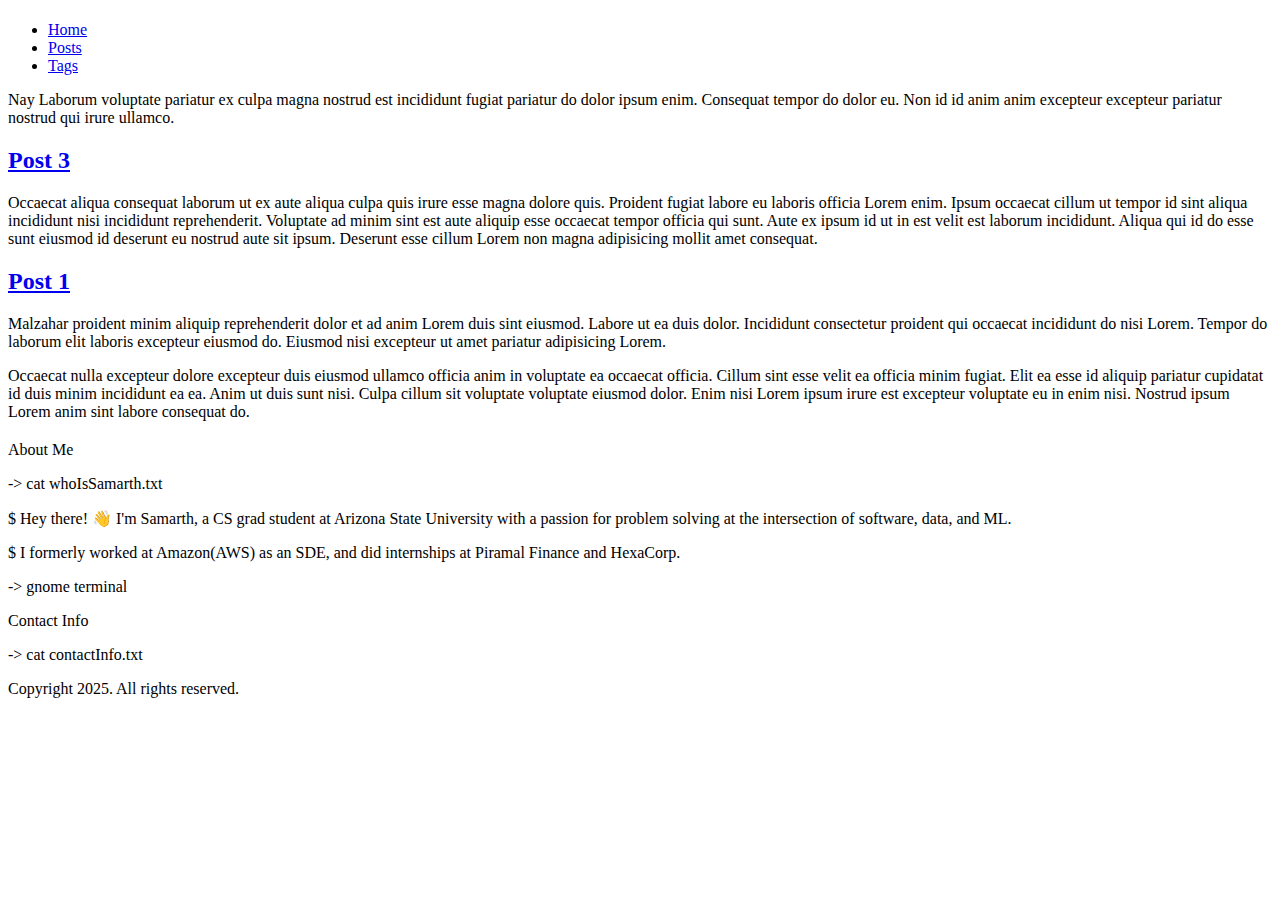
==== public/index.html @ 061167a3 "Setting up the structure" ====
<!DOCTYPE html>
<html lang="en-us" dir="ltr">
<head>
	<meta name="generator" content="Hugo 0.140.2"><script src="/livereload.js?mindelay=10&amp;v=2&amp;port=1313&amp;path=livereload" data-no-instant defer></script>
  <meta charset="utf-8">
<meta name="viewport" content="width=device-width">
<title></title>

    <link rel="stylesheet" href="/css/main.css">


      <script src="/js/main.js"></script>


</head>
<body>
  <header>
    <h1></h1>

  <nav>
    <ul>
    <li>
      <a aria-current="page" class="active" href="/">Home</a>
    </li>
    <li>
      <a href="/posts/">Posts</a>
    </li>
    <li>
      <a href="/tags/">Tags</a>
    </li>
    </ul>
  </nav>


  </header>
  <main>
    
  <p>Nay Laborum voluptate pariatur ex culpa magna nostrud est incididunt fugiat
pariatur do dolor ipsum enim. Consequat tempor do dolor eu. Non id id anim anim
excepteur excepteur pariatur nostrud qui irure ullamco.</p>

  
    <h2><a href="/posts/post-3/">Post 3</a></h2>
    <p>Occaecat aliqua consequat laborum ut ex aute aliqua culpa quis irure esse magna dolore quis. Proident fugiat labore eu laboris officia Lorem enim. Ipsum occaecat cillum ut tempor id sint aliqua incididunt nisi incididunt reprehenderit. Voluptate ad minim sint est aute aliquip esse occaecat tempor officia qui sunt. Aute ex ipsum id ut in est velit est laborum incididunt. Aliqua qui id do esse sunt eiusmod id deserunt eu nostrud aute sit ipsum. Deserunt esse cillum Lorem non magna adipisicing mollit amet consequat.</p>
  
    <h2><a href="/posts/post-1/">Post 1</a></h2>
    <p>Malzahar proident minim aliquip reprehenderit dolor et ad anim Lorem duis sint eiusmod. Labore ut ea duis dolor. Incididunt consectetur proident qui occaecat incididunt do nisi Lorem. Tempor do laborum elit laboris excepteur eiusmod do. Eiusmod nisi excepteur ut amet pariatur adipisicing Lorem.</p>
<p>Occaecat nulla excepteur dolore excepteur duis eiusmod ullamco officia anim in voluptate ea occaecat officia. Cillum sint esse velit ea officia minim fugiat. Elit ea esse id aliquip pariatur cupidatat id duis minim incididunt ea ea. Anim ut duis sunt nisi. Culpa cillum sit voluptate voluptate eiusmod dolor. Enim nisi Lorem ipsum irure est excepteur voluptate eu in enim nisi. Nostrud ipsum Lorem anim sint labore consequat do.</p>
  
    <h2><a href="/posts/post-2/"></a></h2>
    <!-- raw HTML omitted -->
<div class="terminal terminal-about">
    
<div class="terminal-header">
    
About Me

    <div class="terminal-buttons">
    
        <div class="terminal-button terminal-button-min">
        
</div>
        <div class="terminal-button terminal-button-max">
        
</div>
        <div class="terminal-button terminal-button-close">
        
</div>
    
</div>


</div>

    <div class="typewriter">
    
        <p> -> cat whoIsSamarth.txt </p>
    
</div>

    <p class="delayed-paragraph"> $ Hey there! 👋 I'm Samarth, a CS grad student at Arizona State University with a passion for problem solving at the intersection of software, data, and ML. </p>

    <p class="delayed-paragraph">
    $ I formerly worked at Amazon(AWS) as an SDE, and did internships at Piramal Finance and HexaCorp. </p>

    <p class="delayed-command"> -> gnome terminal </p>


</div>
<!-- raw HTML omitted -->
<div class="terminal terminal-about">
    
<div class="terminal-header">
    
Contact Info
<div class="terminal-buttons">
    
<div class="terminal-button terminal-button-min">
     
</div>
<div class="terminal-button terminal-button-max">
     
</div>
<div class="terminal-button terminal-button-close">
     
</div>

</div>


</div>

    <div class="typewriter">
    
        <p> -> cat contactInfo.txt </p>
  

  </main>
  <footer>
    <p>Copyright 2025. All rights reserved.</p>

  </footer>
</body>
</html>
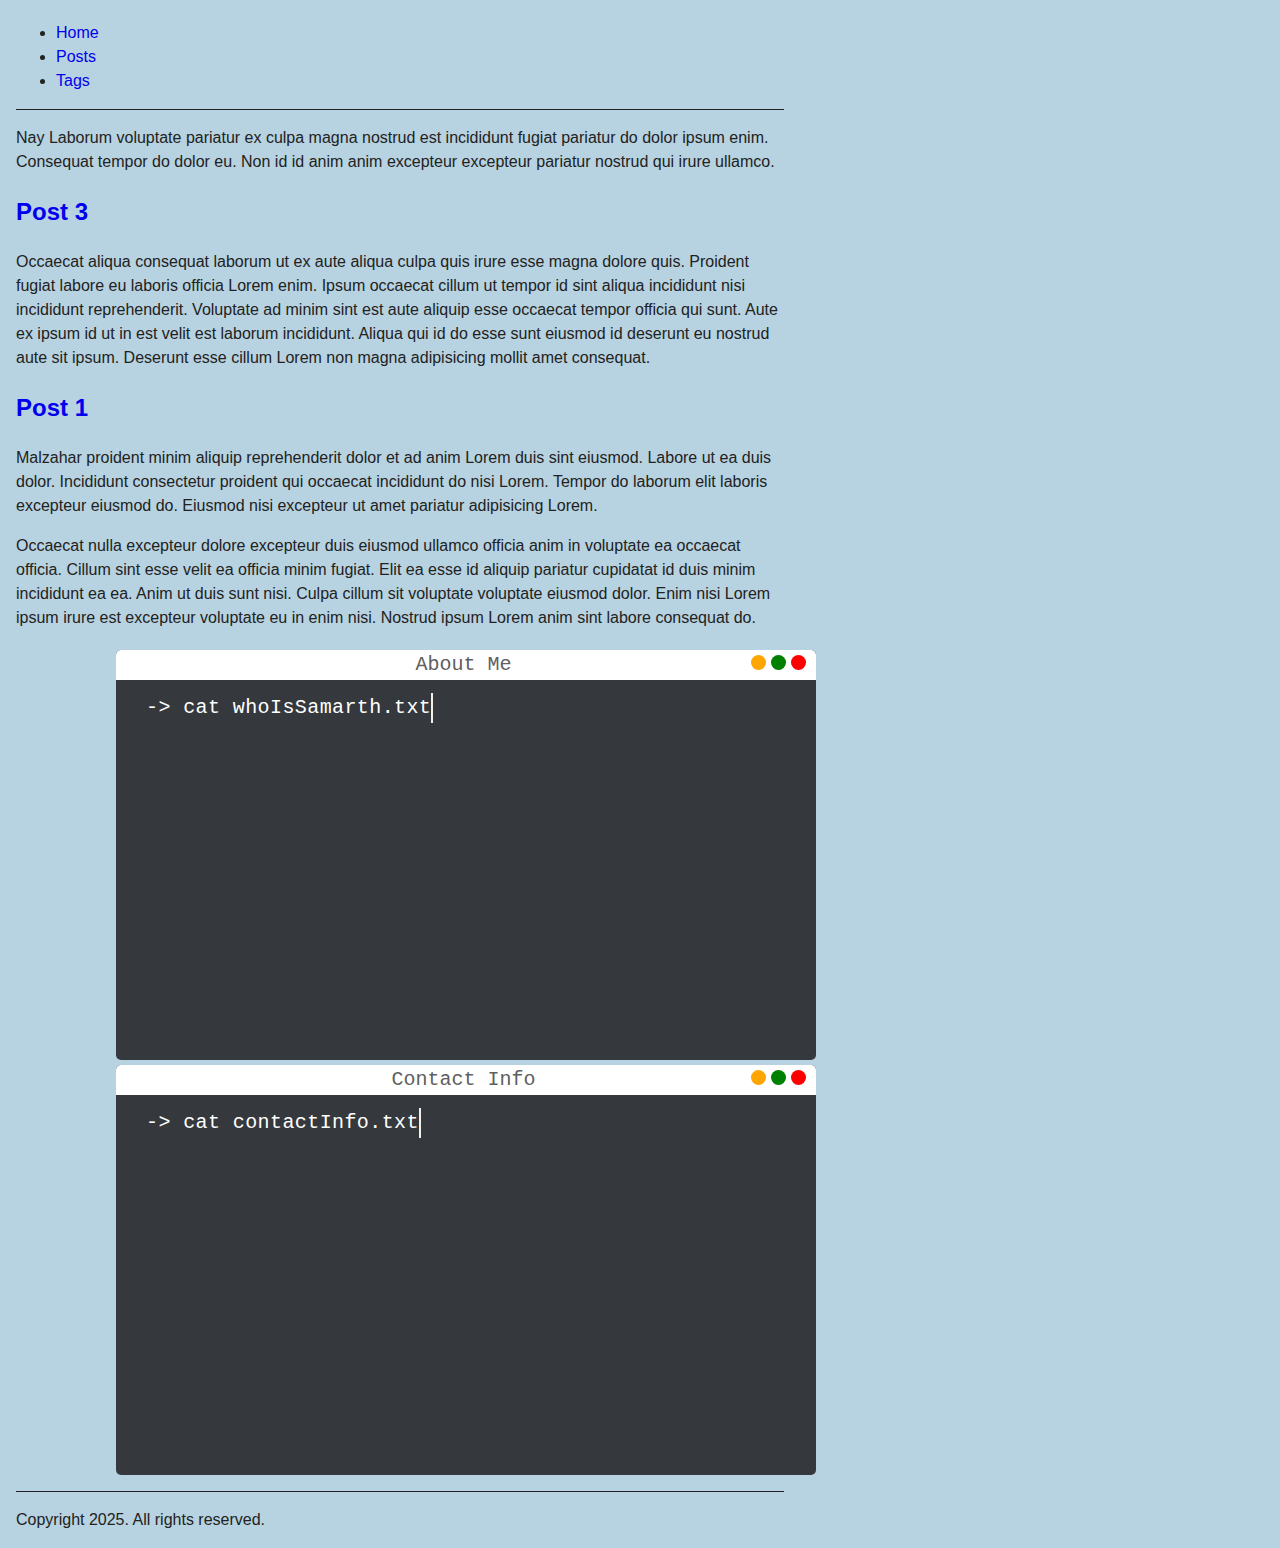
==== commit 8d1730ed: "Adding baseURL for Pages" ====
--- a/public/index.html
+++ b/public/index.html
@@ -1,7 +1,7 @@
 <!DOCTYPE html>
 <html lang="en-us" dir="ltr">
 <head>
-	<meta name="generator" content="Hugo 0.140.2"><script src="/livereload.js?mindelay=10&amp;v=2&amp;port=1313&amp;path=livereload" data-no-instant defer></script>
+	<meta name="generator" content="Hugo 0.140.2"><script src="/livereload.js?mindelay=10&amp;v=2&amp;port=65015&amp;path=livereload" data-no-instant defer></script>
   <meta charset="utf-8">
 <meta name="viewport" content="width=device-width">
 <title></title>
--- a/css/main.css
+++ b/css/main.css
@@ -0,0 +1,139 @@
+body {
+  color: #222;
+  font-family: sans-serif;
+  line-height: 1.5;
+  margin: 1rem;
+  max-width: 768px;
+  background-color: rgb(183, 210, 224);
+}
+
+header {
+  border-bottom: 1px solid #222;
+  margin-bottom: 1rem;
+}
+
+@media (min-width: 992px) {
+  .terminal {
+    margin-left: 100px;
+  }
+}
+
+.terminal-about {
+  min-height: 350px;
+}
+
+.terminal-header {
+  width: calc(100% + 60px);
+  margin: -30px -30px 13px;
+  text-align: center;
+  border-radius: 4px 4px 0 0;
+  background-color: #fff;
+  color: #5f5f5f;
+  position: relative;
+}
+
+.terminal-buttons {
+  position: relative;
+  display: -ms-inline-flexbox;
+  display: inline-flex;
+  float: right;
+  margin-top: 5px;
+  margin-right: 5px;
+  margin-left: -60px;
+}
+
+.terminal-button {
+  border-radius: 50%;
+  width: 15px;
+  height: 15px;
+  display: inherit;
+  margin-right: 5px;
+}
+
+.terminal-button-min {
+  background-color: orange;
+}
+
+.terminal-button-max {
+  background-color: green;
+}
+
+.terminal-button-close {
+  background-color: red;
+}
+
+@media (min-width: 992px) {
+  .terminal-contact {
+    position: relative;
+    left: 150px;
+    top: -50px;
+  }
+}
+
+.typewriter p{ 
+  overflow: hidden; /* Ensures the content is not revealed until the animation */
+  border-right: .1em solid rgb(243, 239, 233); /* The typwriter cursor */
+  white-space: nowrap; /* Keeps the content on a single line */
+  margin: 0 auto; /* Gives that scrolling effect as the typing happens */
+  letter-spacing: .02em; /* Adjust as needed */
+  max-width: 33ch; /* Limit width to the number of characters in the text */
+  display: inline-block; /* Ensures the width animation works properly */
+  animation: 
+    typing 2.0s steps(40, end),
+    blink-caret .75s step-end infinite;
+}
+
+/* The typing effect */
+@keyframes typing {
+  from { width: 0% }
+  to { width: 100% }
+}
+
+/* The typewriter cursor effect */
+@keyframes blink-caret {
+  from, to { border-color: transparent }
+  50% { border-color: rgb(239, 237, 233); }
+}
+
+.terminal {
+  background-color: #35383d;
+  color: #fff;
+  padding: 30px;
+  border-radius: 5px;
+  font-family: Ubuntu Mono,monospace;
+  font-size: 20px;
+  margin-bottom: 5px;
+
+  width: 640px; /* Adjust width as needed */
+  height: 10px; /* Adjust height as needed */
+  max-width: 100%; /* Ensure it doesn't exceed container size */
+  overflow: auto; /* Enable scrolling if content overflows */
+}
+
+.delayed-paragraph {
+  visibility: hidden; /* Hide initially */
+  animation: appear 0s linear 2s forwards; /* Delay of 2 seconds */
+  font-size: 17px;
+}
+
+.delayed-command{
+  visibility: hidden; /* Hide initially */
+  animation: appear 0s linear 3s forwards; /* Delay of 3 seconds */
+  font-size: 17px;
+}
+
+@keyframes appear {
+  to {
+    visibility: visible; /* Make visible after the delay */
+  }
+}
+
+footer {
+  border-top: 1px solid #222;
+  margin-top: 1rem;
+}
+
+a {
+  color: #00e;
+  text-decoration: none;
+}
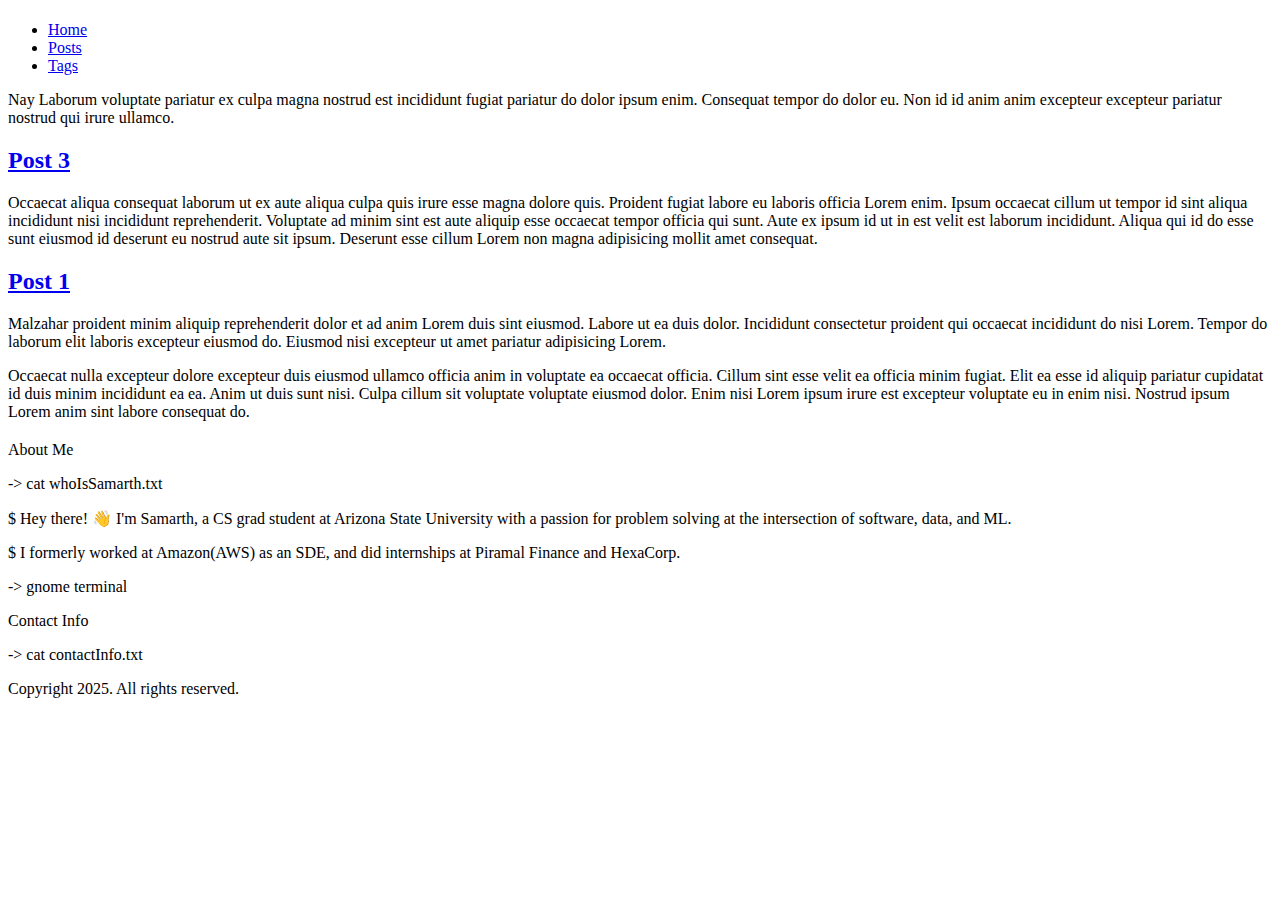
==== commit ae1180c0: "Building" ====
--- a/public/index.html
+++ b/public/index.html
@@ -1,15 +1,15 @@
 <!DOCTYPE html>
 <html lang="en-us" dir="ltr">
 <head>
-	<meta name="generator" content="Hugo 0.140.2"><script src="/livereload.js?mindelay=10&amp;v=2&amp;port=65015&amp;path=livereload" data-no-instant defer></script>
+	<meta name="generator" content="Hugo 0.140.2">
   <meta charset="utf-8">
 <meta name="viewport" content="width=device-width">
 <title></title>
 
-    <link rel="stylesheet" href="/css/main.css">
+      <link rel="stylesheet" href="/css/main.min.b5536d779ceb6b447685c9eaeb0df03c80276a47cb7a8da2d75f5336f8dae195.css" integrity="sha256-tVNtd5zra0R2hcnq6w3wPIAnakfLeo2i119TNvja4ZU=" crossorigin="anonymous">
 
 
-      <script src="/js/main.js"></script>
+      <script src="/js/main.23cd0c7d837263b9eaeb96ee2d9ccfa2969daa3fa00fa1c1fe8701a9b87251a1.js" integrity="sha256-I80MfYNyY7nq65buLZzPopadqj&#43;gD6HB/ocBqbhyUaE=" crossorigin="anonymous"></script>
 
 
 </head>
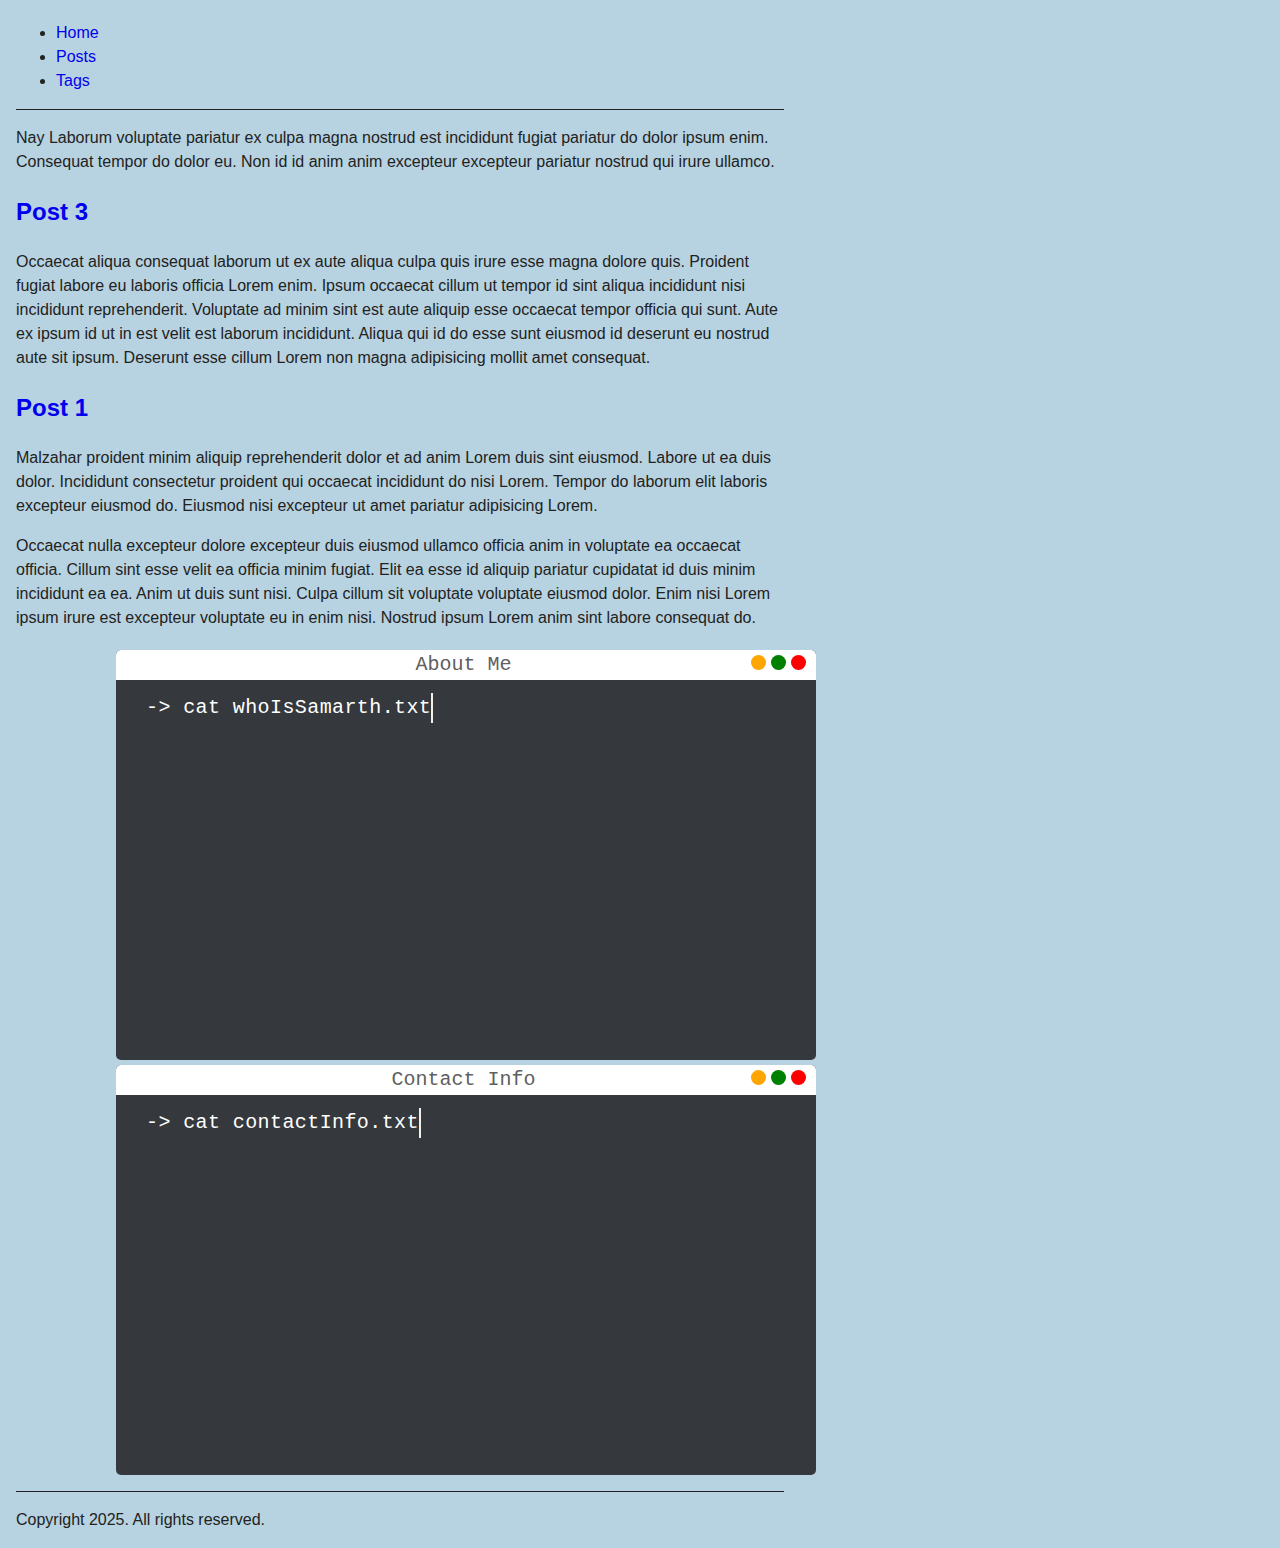
==== commit 7b0dbd09: "Removing slash before css" ====
--- a/public/index.html
+++ b/public/index.html
@@ -6,7 +6,7 @@
 <meta name="viewport" content="width=device-width">
 <title></title>
 
-      <link rel="stylesheet" href="/css/main.min.b5536d779ceb6b447685c9eaeb0df03c80276a47cb7a8da2d75f5336f8dae195.css" integrity="sha256-tVNtd5zra0R2hcnq6w3wPIAnakfLeo2i119TNvja4ZU=" crossorigin="anonymous">
+      <link rel="stylesheet" href="css/main.min.b5536d779ceb6b447685c9eaeb0df03c80276a47cb7a8da2d75f5336f8dae195.css" integrity="sha256-tVNtd5zra0R2hcnq6w3wPIAnakfLeo2i119TNvja4ZU=" crossorigin="anonymous">
 
 
       <script src="/js/main.23cd0c7d837263b9eaeb96ee2d9ccfa2969daa3fa00fa1c1fe8701a9b87251a1.js" integrity="sha256-I80MfYNyY7nq65buLZzPopadqj&#43;gD6HB/ocBqbhyUaE=" crossorigin="anonymous"></script>
--- a/public/css/main.min.b5536d779ceb6b447685c9eaeb0df03c80276a47cb7a8da2d75f5336f8dae195.css
+++ b/public/css/main.min.b5536d779ceb6b447685c9eaeb0df03c80276a47cb7a8da2d75f5336f8dae195.css
@@ -0,0 +1 @@
+body{color:#222;font-family:sans-serif;line-height:1.5;margin:1rem;max-width:768px;background-color:#b7d2e0}header{border-bottom:1px solid #222;margin-bottom:1rem}@media(min-width:992px){.terminal{margin-left:100px}}.terminal-about{min-height:350px}.terminal-header{width:calc(100% + 60px);margin:-30px -30px 13px;text-align:center;border-radius:4px 4px 0 0;background-color:#fff;color:#5f5f5f;position:relative}.terminal-buttons{position:relative;display:-ms-inline-flexbox;display:inline-flex;float:right;margin-top:5px;margin-right:5px;margin-left:-60px}.terminal-button{border-radius:50%;width:15px;height:15px;display:inherit;margin-right:5px}.terminal-button-min{background-color:orange}.terminal-button-max{background-color:green}.terminal-button-close{background-color:red}@media(min-width:992px){.terminal-contact{position:relative;left:150px;top:-50px}}.typewriter p{overflow:hidden;border-right:.1em solid #f3efe9;white-space:nowrap;margin:0 auto;letter-spacing:.02em;max-width:33ch;display:inline-block;animation:typing 2s steps(40,end),blink-caret .75s step-end infinite}@keyframes typing{from{width:0%}to{width:100%}}@keyframes blink-caret{from,to{border-color:transparent}50%{border-color:#efede9}}.terminal{background-color:#35383d;color:#fff;padding:30px;border-radius:5px;font-family:Ubuntu Mono,monospace;font-size:20px;margin-bottom:5px;width:640px;height:10px;max-width:100%;overflow:auto}.delayed-paragraph{visibility:hidden;animation:appear 0s linear 2s forwards;font-size:17px}.delayed-command{visibility:hidden;animation:appear 0s linear 3s forwards;font-size:17px}@keyframes appear{to{visibility:visible}}footer{border-top:1px solid #222;margin-top:1rem}a{color:#00e;text-decoration:none}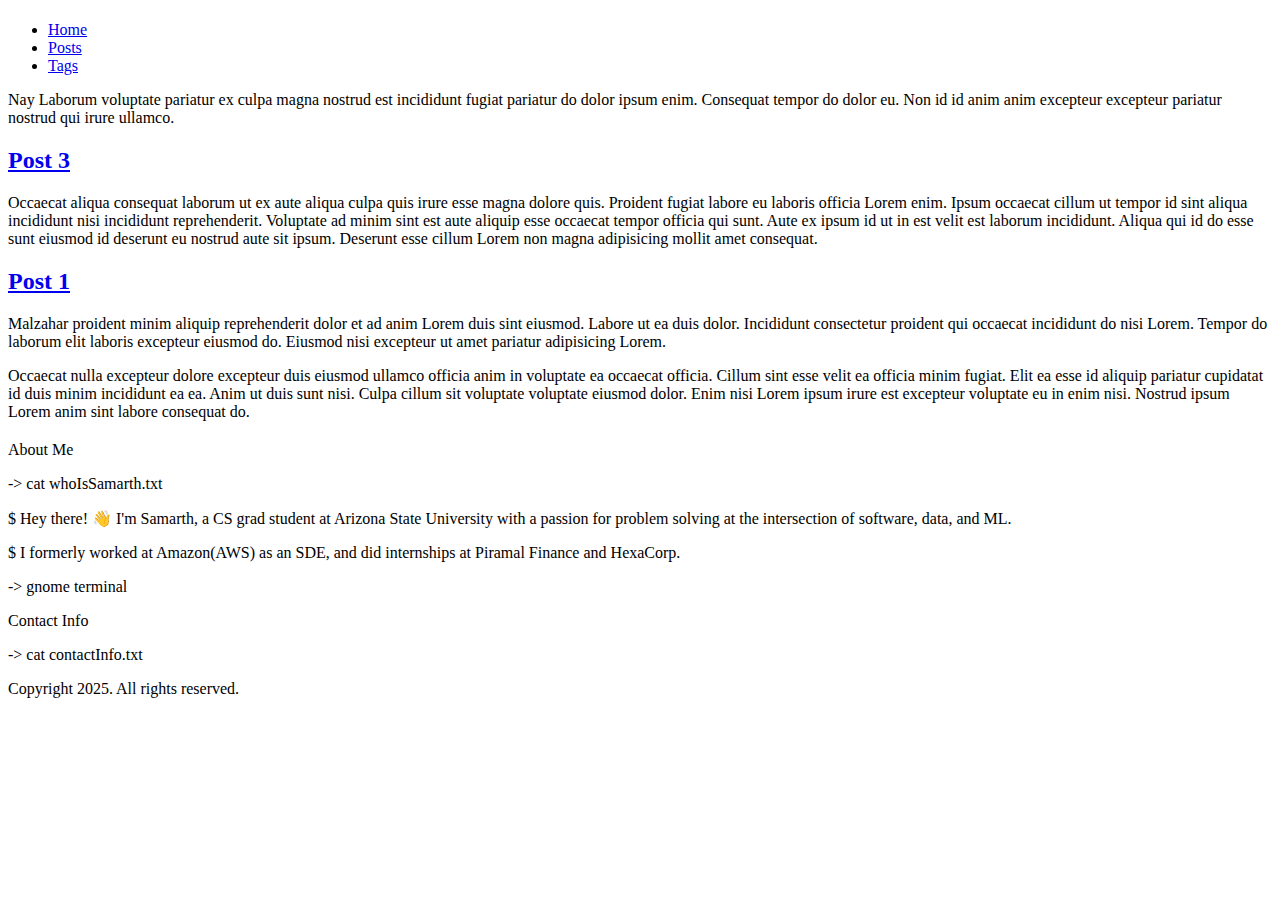
==== commit 50c83fa1: "Checking for bugs" ====
--- a/public/index.html
+++ b/public/index.html
@@ -6,7 +6,7 @@
 <meta name="viewport" content="width=device-width">
 <title></title>
 
-      <link rel="stylesheet" href="css/main.min.b5536d779ceb6b447685c9eaeb0df03c80276a47cb7a8da2d75f5336f8dae195.css" integrity="sha256-tVNtd5zra0R2hcnq6w3wPIAnakfLeo2i119TNvja4ZU=" crossorigin="anonymous">
+      <link rel="stylesheet" href="/css/main.min.b5536d779ceb6b447685c9eaeb0df03c80276a47cb7a8da2d75f5336f8dae195.css" integrity="sha256-tVNtd5zra0R2hcnq6w3wPIAnakfLeo2i119TNvja4ZU=" crossorigin="anonymous">
 
 
       <script src="/js/main.23cd0c7d837263b9eaeb96ee2d9ccfa2969daa3fa00fa1c1fe8701a9b87251a1.js" integrity="sha256-I80MfYNyY7nq65buLZzPopadqj&#43;gD6HB/ocBqbhyUaE=" crossorigin="anonymous"></script>
